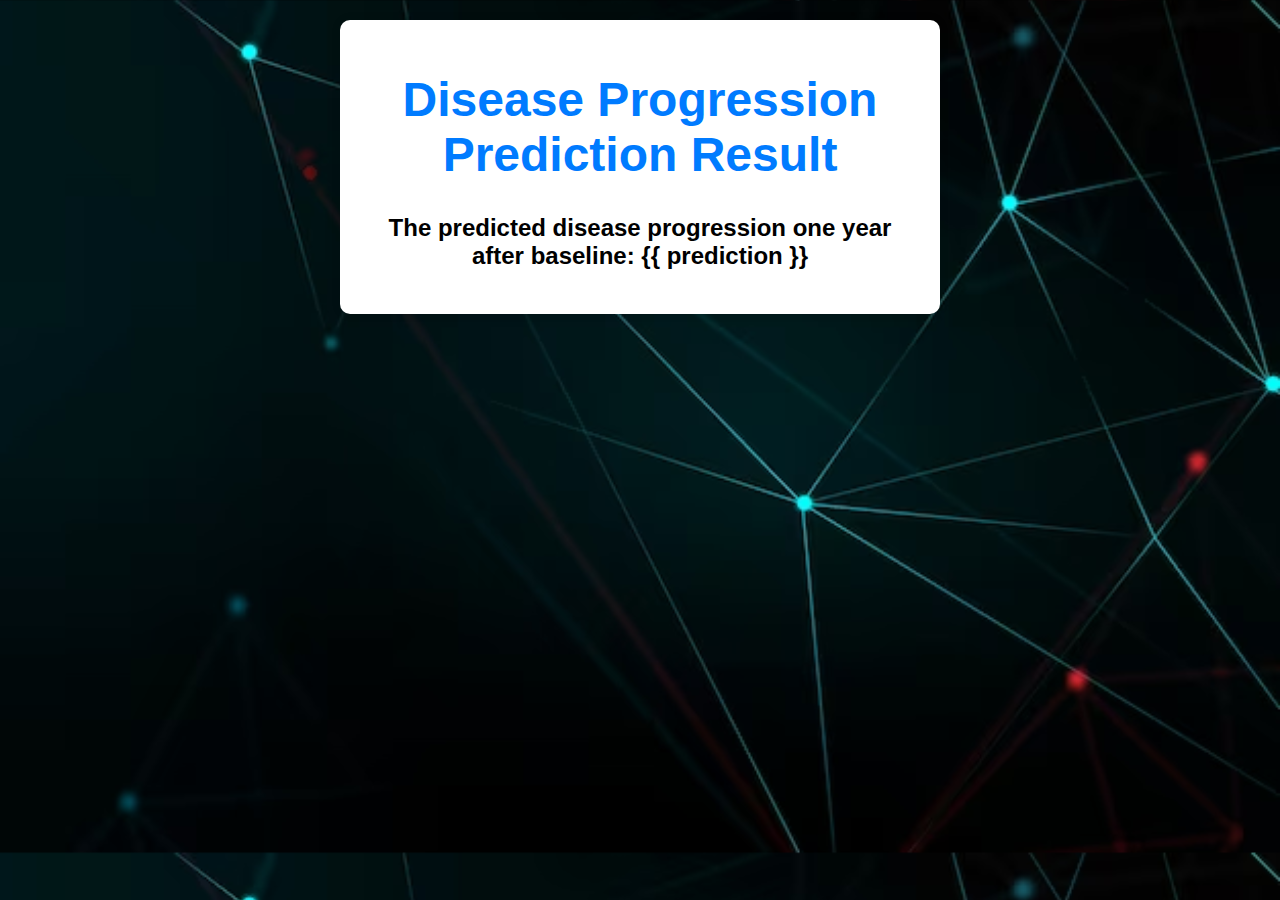
==== Webapp/templates/predict.html @ 9acbdd3b "first commit" ====
<!DOCTYPE html>
<html lang="en">

<head>
    <meta charset="UTF-8" />
    <meta name="viewport" content="width=device-width, initial-scale=1.0" />
    <title>Disease Progression Prediction Result</title>
    <link href="../static/css/styles2.css" rel="stylesheet" media="all" />
</head>

<body>
    <div class="container">
        <form>
            <h1>Disease Progression Prediction Result</h1>
            <p>
                <strong>The predicted disease progression one year after baseline:
                    <span id="prediction">{{ prediction }}</span></strong>
            </p>
        </form>
    </div>
    <script> src = "../static/js/script2.js"</script>

</body>

</html>
---- Webapp/static/css/styles2.css ----
body {
  background-image: url("../images/1st.jpg");
  background-size: cover;
  font-family: Arial, sans-serif;
  max-width: 600px;
  margin: 0 auto;
  padding: 20px;
  text-align: center;
  background-color: #f9f9f9;
}

.container {
  background-color: #ffffff;
  font-size: 1.5em;
  padding: 20px;
  border-radius: 10px;
  box-shadow: 0px 0px 10px rgba(0, 0, 0, 0.1);
}

h1 {
  color: #007bff;
}

label {
  display: block;
  margin: 10px 0;
  text-align: left;
  color: #343a40;
  font-weight: bold;
}

output {
  display: inline-block;
  margin: 10px 0;
  text-align: left;
  font-weight: bold;
}

input[type="range"] {
  width: 100%;
}

output {
  font-weight: bold;
}

input[type="submit"] {
  margin-top: 20px;
  background-color: #007bff;
  color: #fff;
  border: none;
  padding: 10px 20px;
  border-radius: 5px;
  cursor: pointer;
  font-size: 16px;
  transition: background-color 0.3s;
}

input[type="submit"]:hover {
  background-color: #0056b3;
}
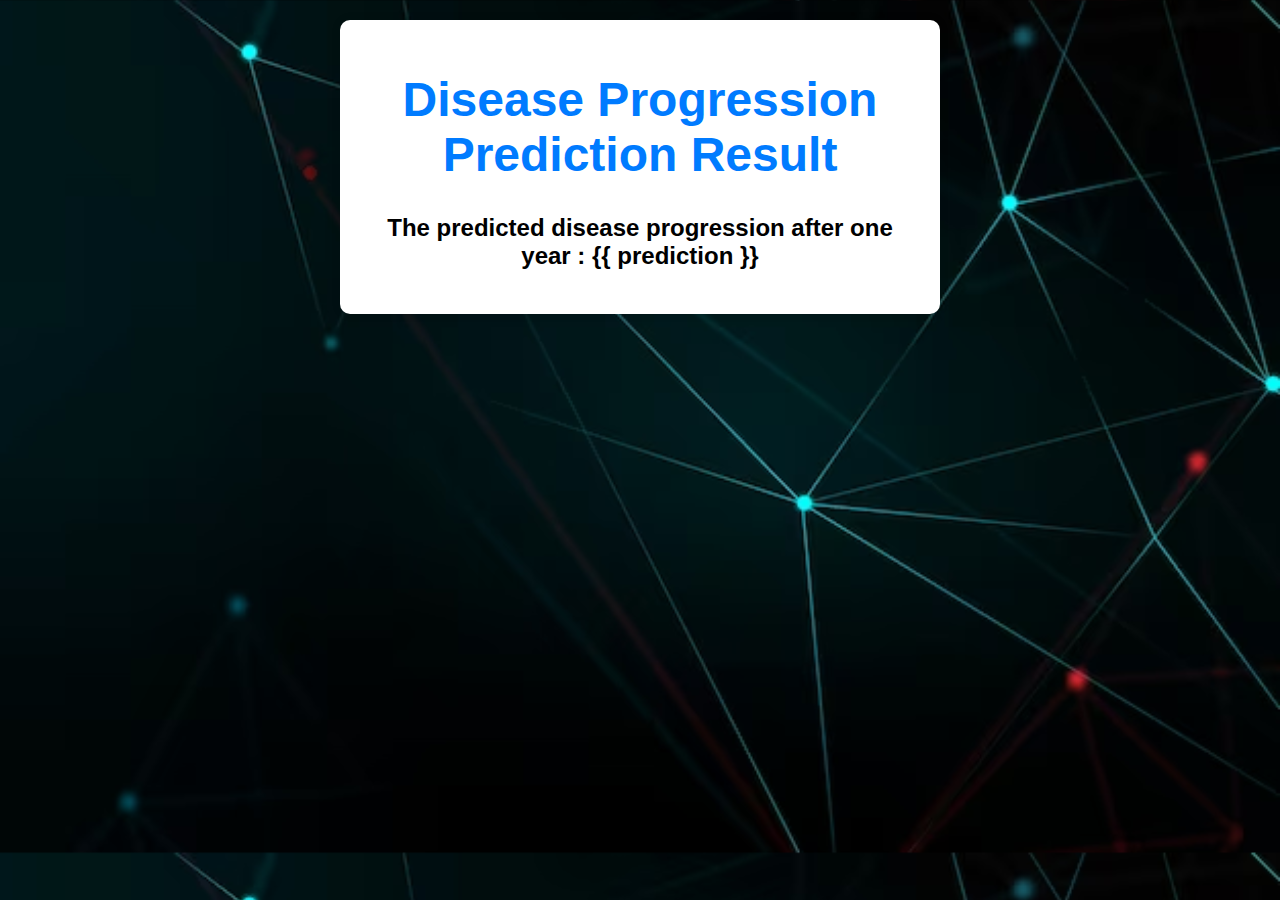
==== commit ed3e3ae9: "Update predict.html" ====
--- a/Webapp/templates/predict.html
+++ b/Webapp/templates/predict.html
@@ -13,7 +13,7 @@
         <form>
             <h1>Disease Progression Prediction Result</h1>
             <p>
-                <strong>The predicted disease progression one year after baseline:
+                <strong>The predicted disease progression after one year :
                     <span id="prediction">{{ prediction }}</span></strong>
             </p>
         </form>
@@ -22,4 +22,4 @@
 
 </body>
 
-</html>+</html>
